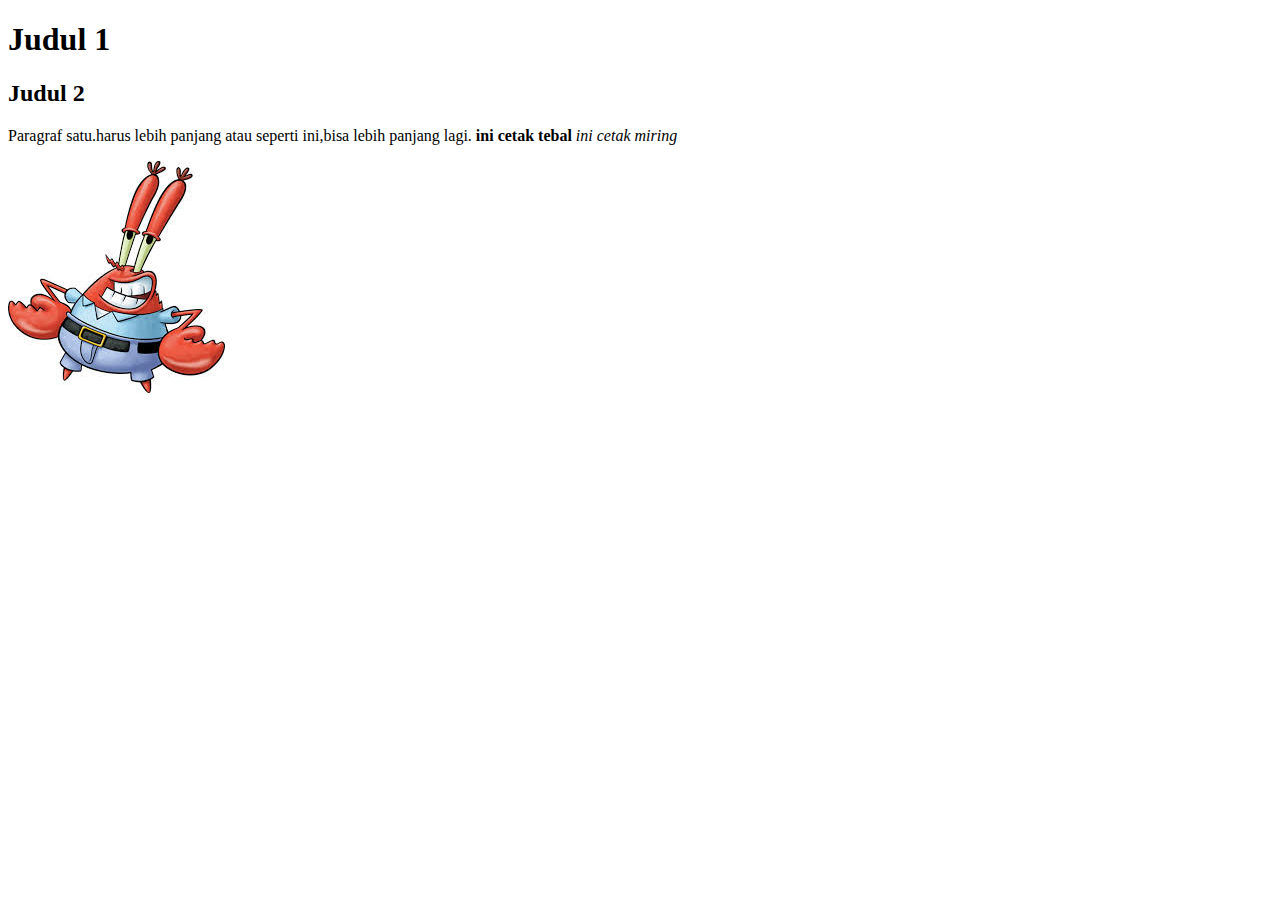
==== index.html @ 22d96958 "Add files via upload" ====
<!DOCTYPE html>
<html>
<head>
	<title>Halaman Dwi Ramadhan</title>
</head>
<body>
<h1>Judul 1</h1>
<h2>Judul 2</h2>
<p>Paragraf satu.harus lebih panjang atau seperti ini,bisa lebih panjang lagi. <strong> ini cetak tebal</strong> <em>ini cetak miring</em></p>
<img src="img/mrkrab.jpeg">
</body>
</html>
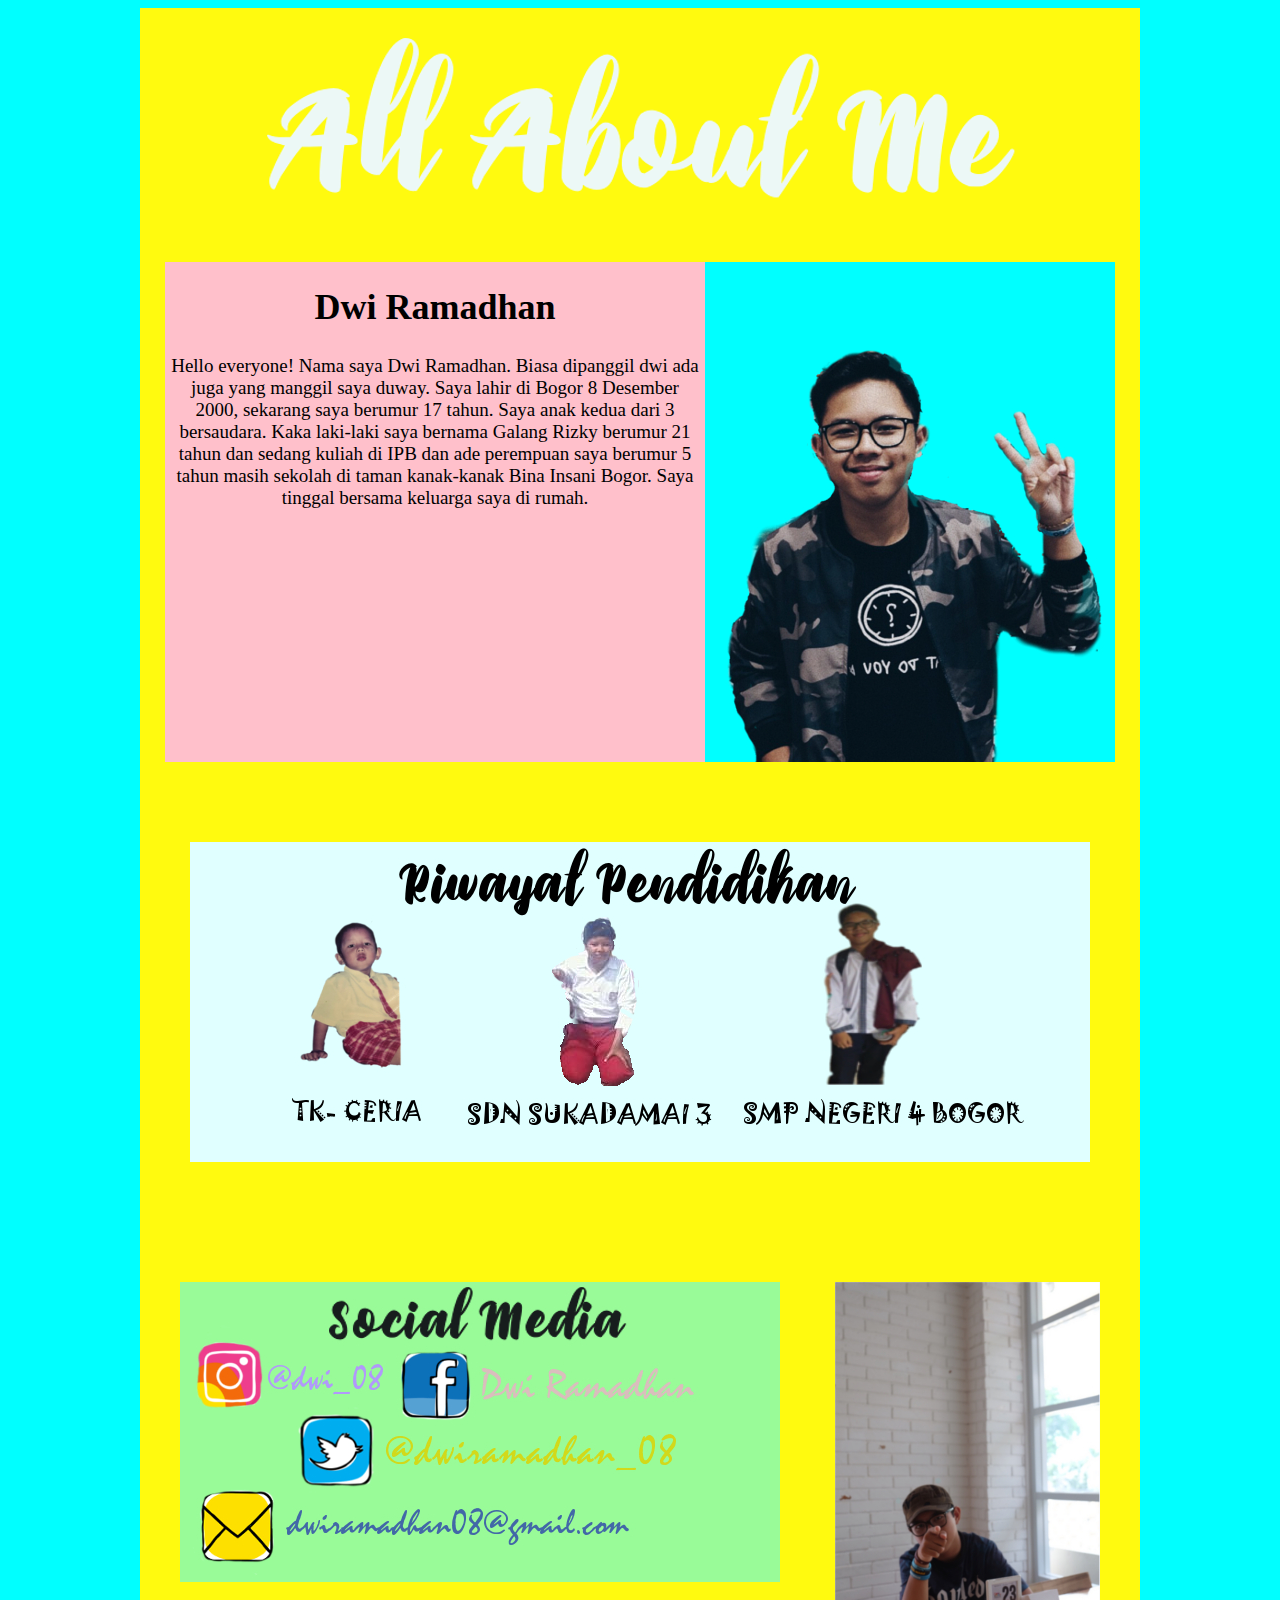
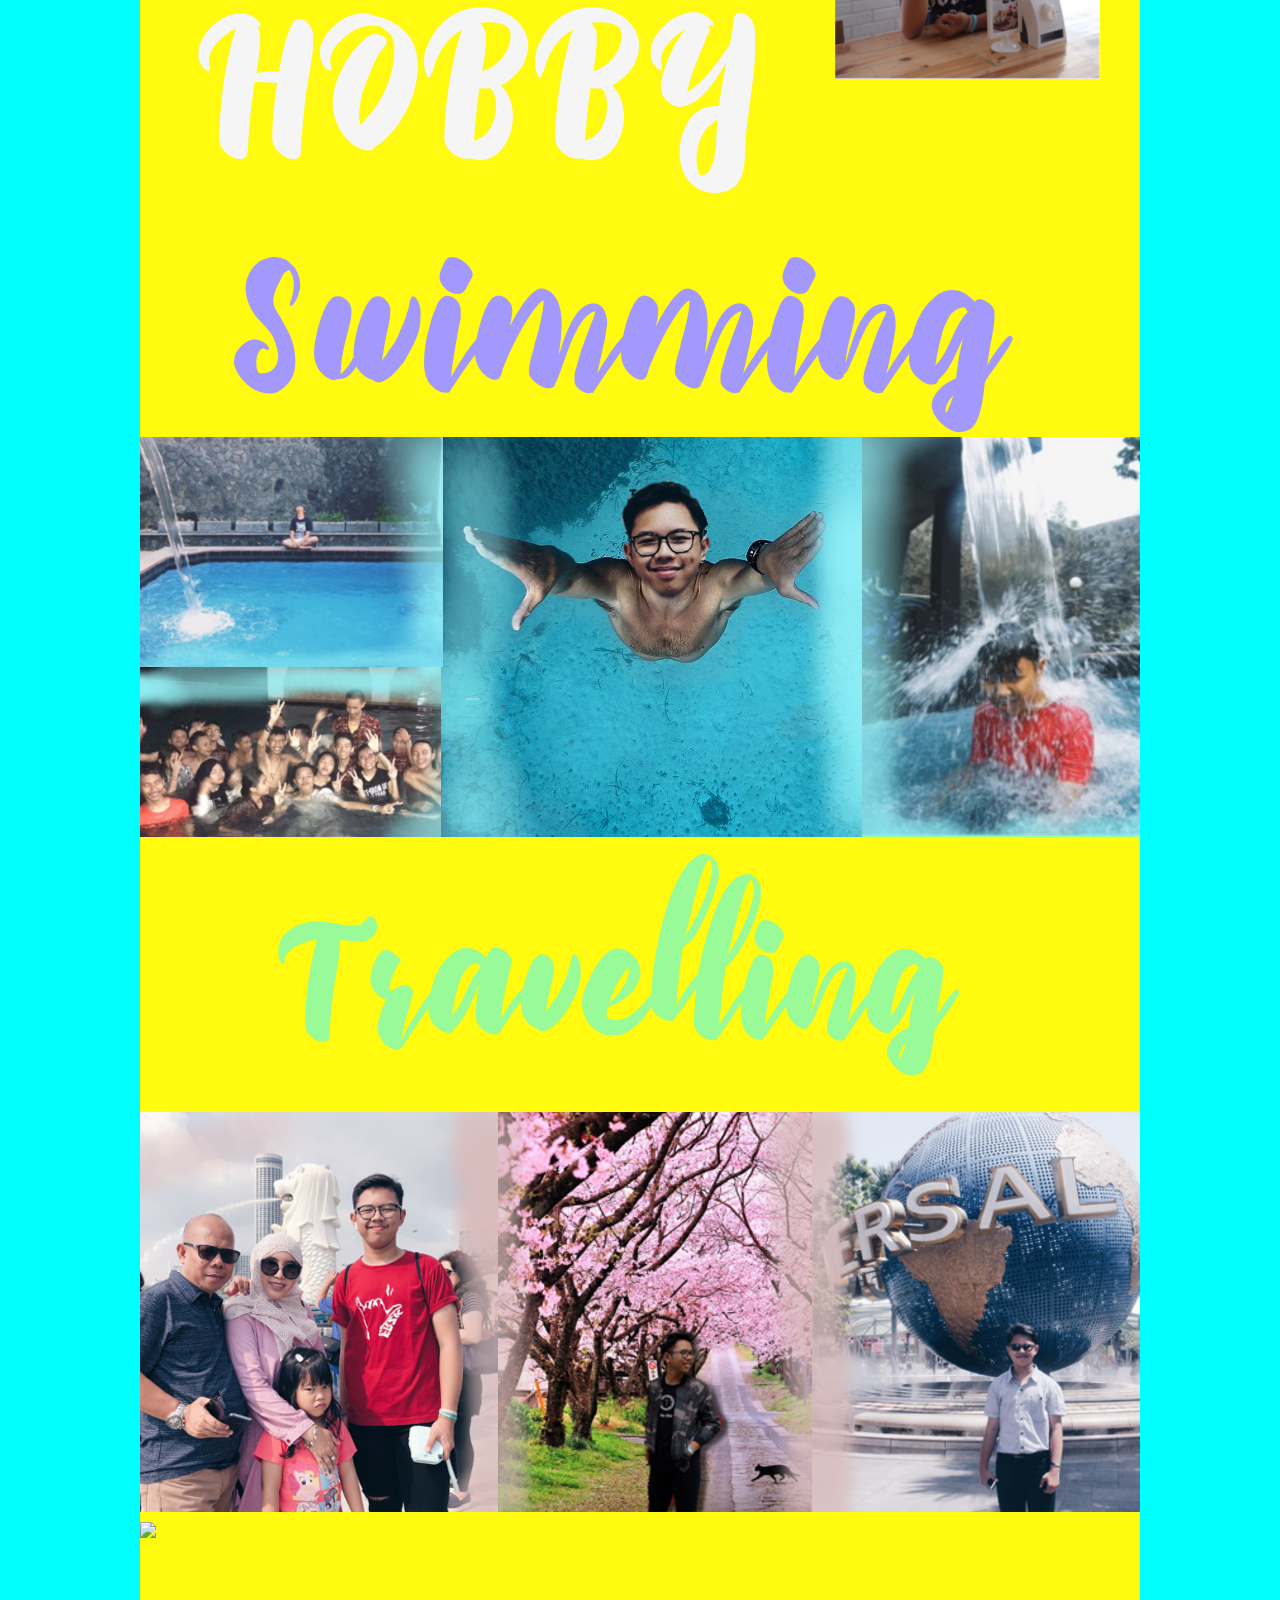
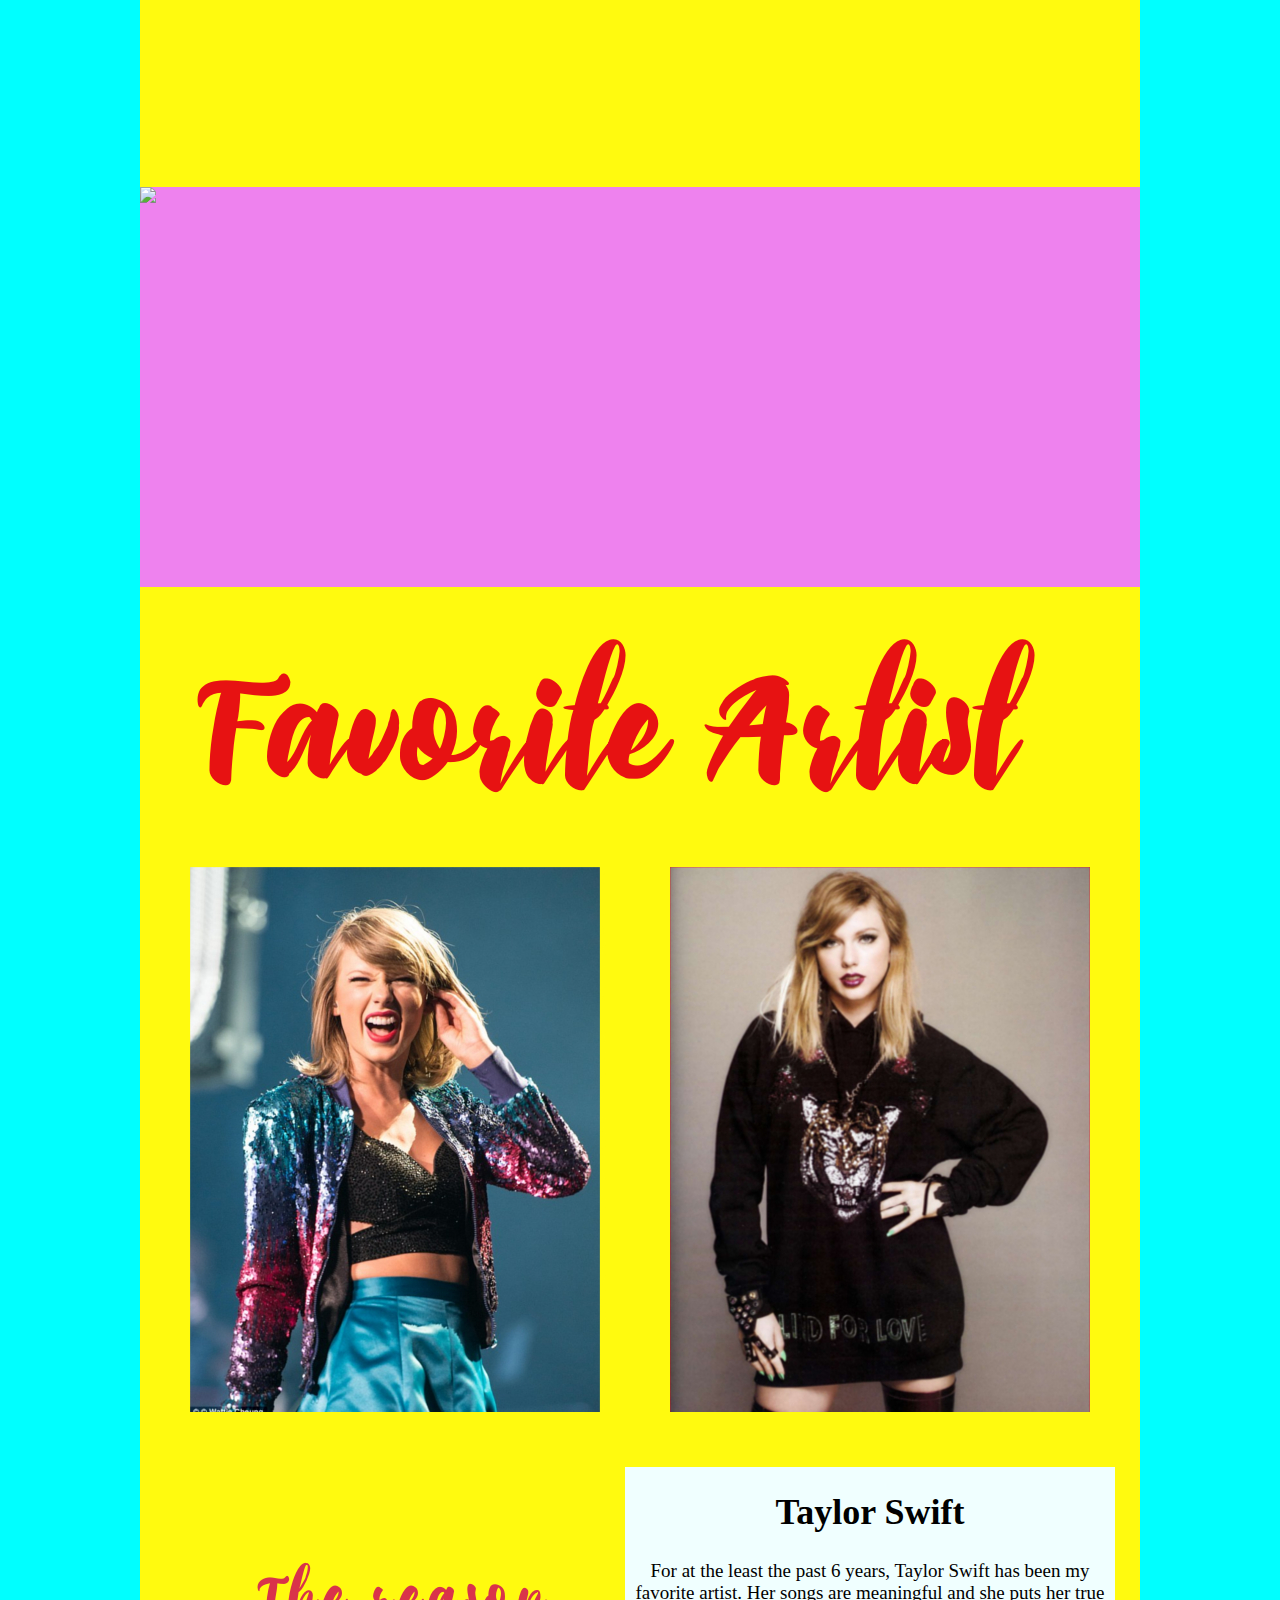
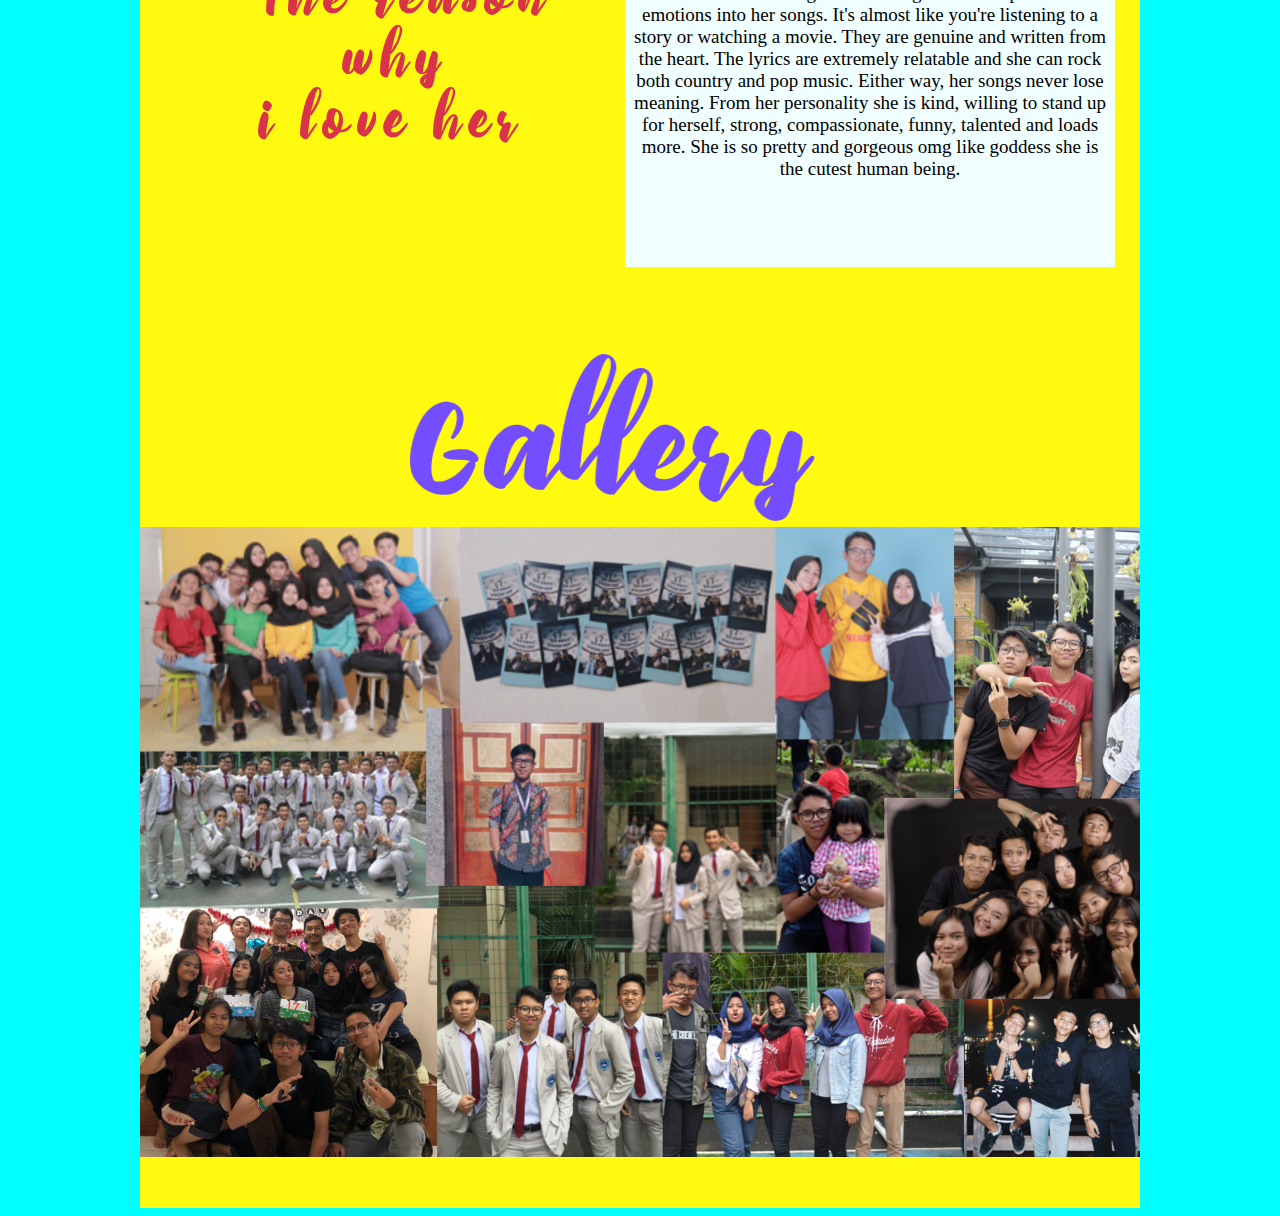
==== commit a5427ecd: "Add files via upload" ====
--- a/index.html
+++ b/index.html
@@ -1,12 +1,67 @@
-<!DOCTYPE html>
-<html>
-<head>
-	<title>Halaman Dwi Ramadhan</title>
-</head>
-<body>
-<h1>Judul 1</h1>
-<h2>Judul 2</h2>
-<p>Paragraf satu.harus lebih panjang atau seperti ini,bisa lebih panjang lagi. <strong> ini cetak tebal</strong> <em>ini cetak miring</em></p>
-<img src="img/mrkrab.jpeg">
-</body>
+<!DOCTYPE html>
+<html>
+<head>
+	<title>Dwi's Profile </title>
+	<style>
+		body {background-color:#00FFFF}
+		#wrap {background-color:#FFFA0F;width:1000px;height:6000px;margin:auto;}
+		#wrop {background-color: #00FFFF; width: 410px;height:500px;float: left;}
+		#ping {background-color: #FFC0CB;width: 540px;height: 500px;margin-left: 25px;float: left;}
+		h1 {font-size: 45px;font-family: Goudy Stout; text-align: center;}
+		p {font-size: 35px;font-family: bradley hand itc; text-align: center; padding: 3px}
+		#tk {background-color: #E0FFFF;width: 900px;height:320px;margin-top: 580px;margin-left: 50px}
+		#socialmedia {background-color: #98FB98;width: 600px;height: 300px; margin-top: 120px; margin-left: 40px; float: left;}
+		#socialmedia2 {background-color: #98FB98;width: 265px;height: 397px;float: right; margin-right: 40px;margin-top: 120px}
+		#hobby {background-color: #FFFA0F;width: 650px;height: 200px;float: left;margin-left: 20px; margin-top: 17px}
+		#swimming {background-color: #FFFA0F;width: 1000px;height: 250px;margin-top: 15px}
+		#swimming2 {background-color: #EE82EE ;width: 1000px;height: 400px;margin-top: 610px}
+		#travelling{background-color: #FFFA0F;width: 1000px;height: 250px;margin-top: 10px}
+		#travelling2 {background-color: #EE82EE ;width: 1000px;height: 400px;margin-top: 15px}
+		#Photography {background-color: #FFFA0F;width: 1000px;height: 250px;margin-top: 10px}
+		#Photography2 {background-color: #EE82EE ;width: 1000px;height: 400px;margin-top: 15px}
+		#favorit {background-color: #FFFA0F;width: 1000px;height: 250px;margin-top: 10px}
+		#tayswift {background-color: #FFFA0F;width: 420px;height: 550px;margin-top: 20px;float: right;margin-right: 50px }
+		#tayswift2 {background-color: #FFFA0F;width: 420px;height: 550px;margin-top: 20px;float: left;margin-left: 50px}
+		#reason {background-color: #FFFA0F;width: 450px;height: 400px;margin-top: 120px; float: left; margin-left: 0px}
+		#love {background-color: #F0FFFF;width: 490px;height: 400px;margin-top: 50px;float: right;margin-right: 25px}
+		h1 {font-size: 36px;font-family: Goudy Stout; text-align: center;}
+		p {font-size: 19px;font-family: bradley hand itc ; text-align: center;}
+		#gallery {background-color: #FFFA0F;width: 1000px;height: 250px;margin-top: 30px;float: center }
+		#foto {background-color: #F0FFFF;width: 1000px;height: 630px;margin-top: 1000px}
+	
+
+	</style>
+</head>
+<body>
+	<div id="wrap"> <img src="img/allaboutme.png">
+	<div id="ping">
+		<h1>Dwi Ramadhan</h1>
+		<p>Hello everyone! Nama saya Dwi Ramadhan. Biasa dipanggil dwi ada juga yang manggil saya duway. Saya lahir di Bogor 8 Desember 2000, sekarang saya berumur 17 tahun. Saya anak kedua dari 3 bersaudara. Kaka laki-laki saya bernama Galang Rizky berumur 21 tahun dan sedang kuliah di IPB dan ade perempuan saya berumur 5 tahun masih sekolah di taman kanak-kanak Bina Insani Bogor. Saya tinggal bersama keluarga saya di rumah.</p>
+	 </div>
+	<div id="wrop"> <img src="img/dwi ganteng.jpg"></div>
+	<div id="tk" > <img src="img/riwayat pendidikan.jpg"></div> 
+	<div id="socialmedia"> <img src="img/sosmed.jpg"></div>
+	<div id="socialmedia2"> <img src="img/yoo.jpg"></div>
+	<div id="hobby"> <img src="img/hobby.png"></div>
+	<div id="swimming"> <img src="img/swimming.png"></div>
+	<div id="swimming2"> <img src="img/swimming3.jpg"></div>
+	<div id="travelling"> <img src="img/travelling.png"></div>
+	<div id="travelling2"> <img src="img/Travelling 3.jpg"></div>
+	<div id="Photography"><img src="img/Photography.png"></div>
+	<div id="Photography2"> <img src="img/photography3.jpg"></div>
+	<div id="favorit"> <img src="img/favoritartisr.png"></div>
+	<div id="tayswift"> <img src="img/taylor1.jpg"></div>
+	<div id="tayswift2"> <img src="img/taylor2.jpg"></div>
+	<div id="reason"> <img src="img/reason.png"></div>
+	<div id="love"> 
+	<h1> Taylor Swift </h1>
+	<p>For at the least the past 6 years, Taylor Swift has been my favorite artist. Her songs are meaningful and she puts her true emotions into her songs. It's almost like you're listening to a story or watching a movie. They are genuine and written from the heart. The lyrics are extremely relatable and she can rock both country and pop music. Either way, her songs never lose meaning. From her personality she is kind, willing to stand up for herself, strong, compassionate, funny, talented and loads more. She is so pretty and gorgeous omg like goddess she is the cutest human being.</p>
+	</div>
+	<div id="gallery"> <img src="img/gallery.png"></div>
+	<div id="foto"> <img src="img/foto.jpg"></div>
+	
+
+
+	</div>
+</body>
 </html>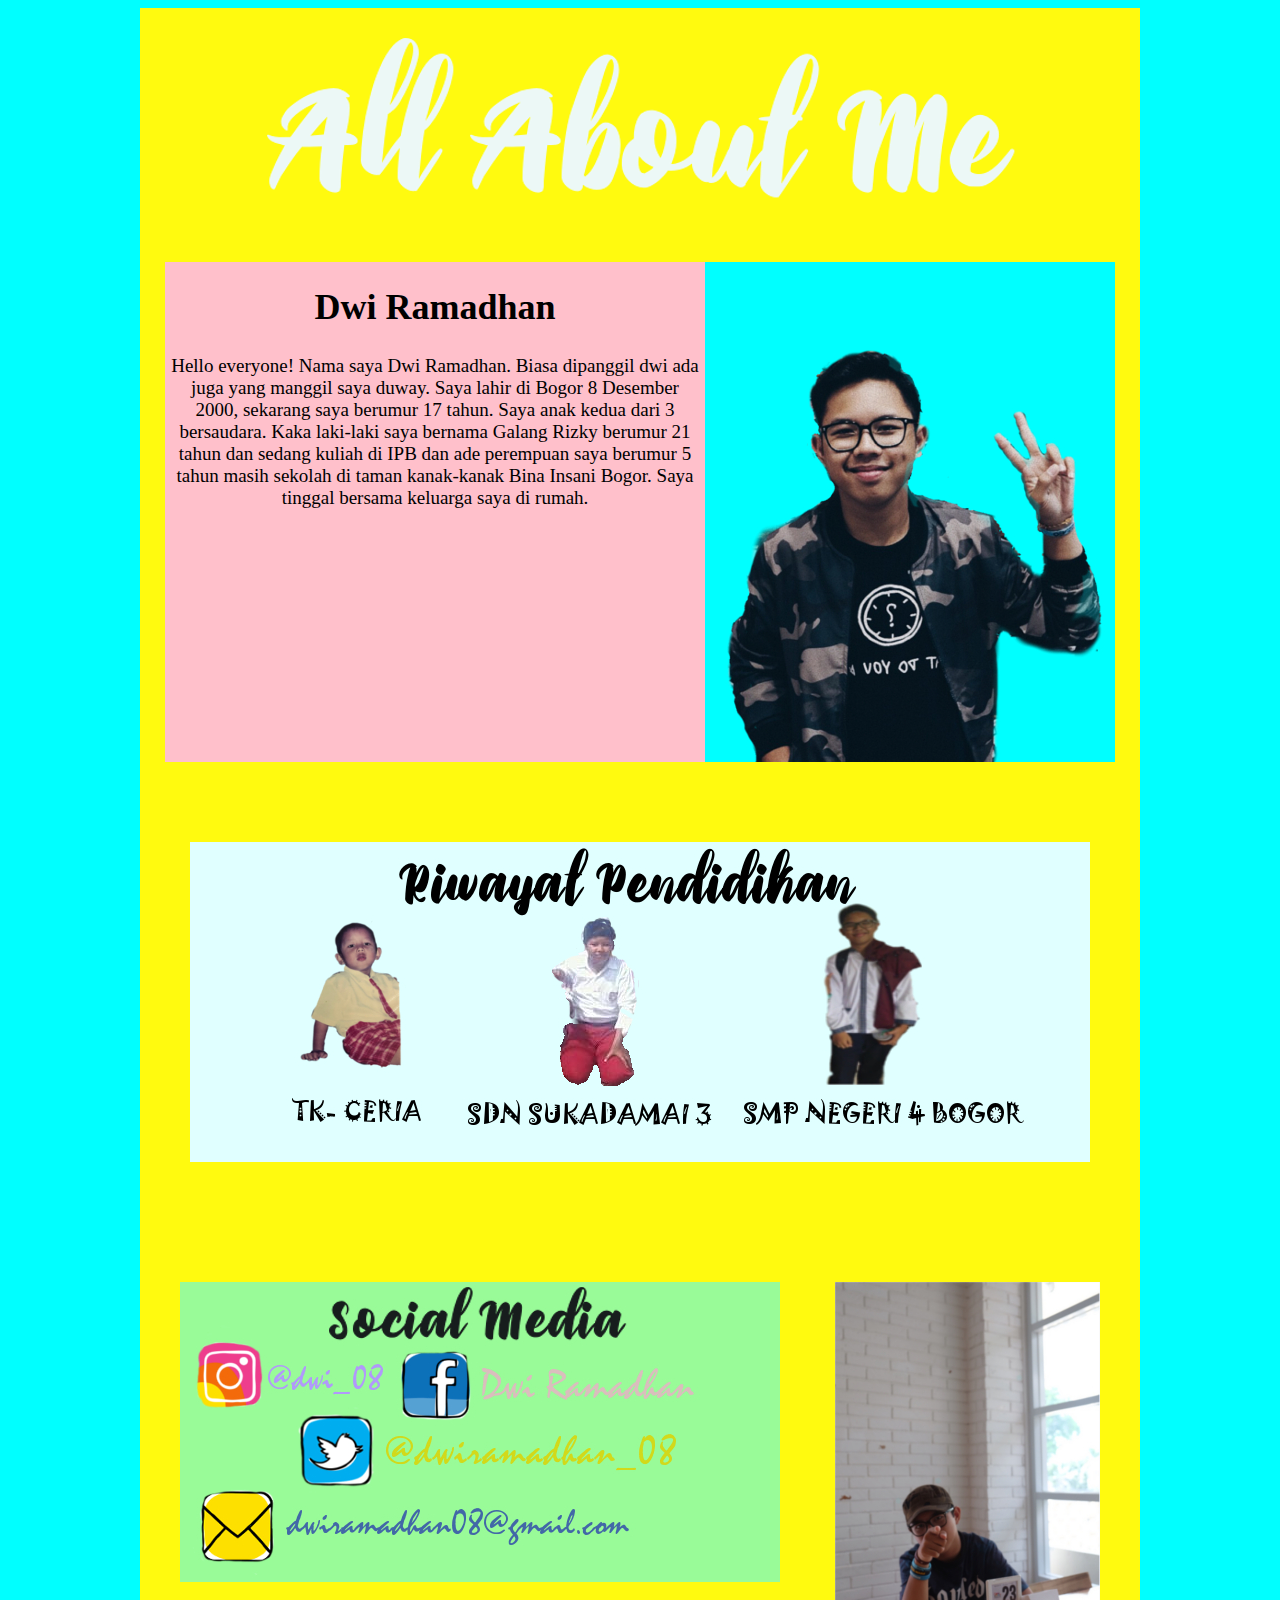
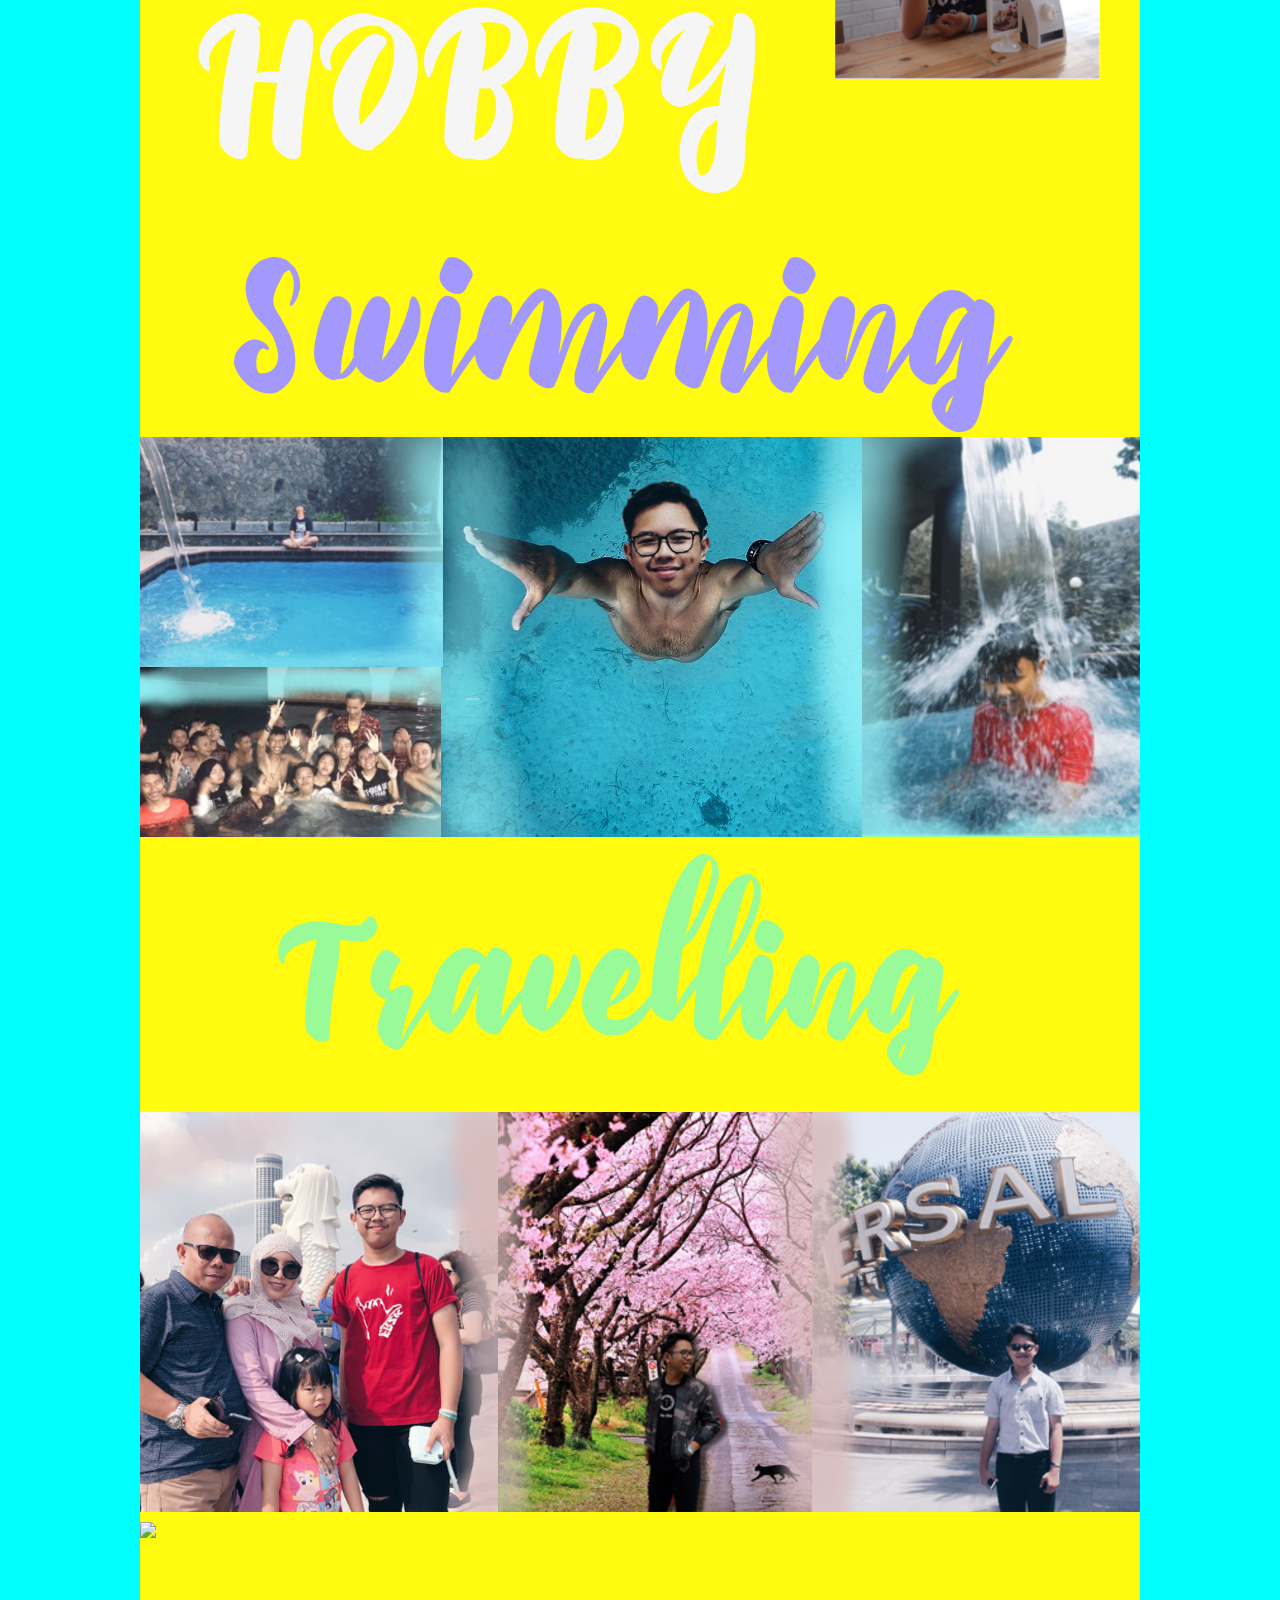
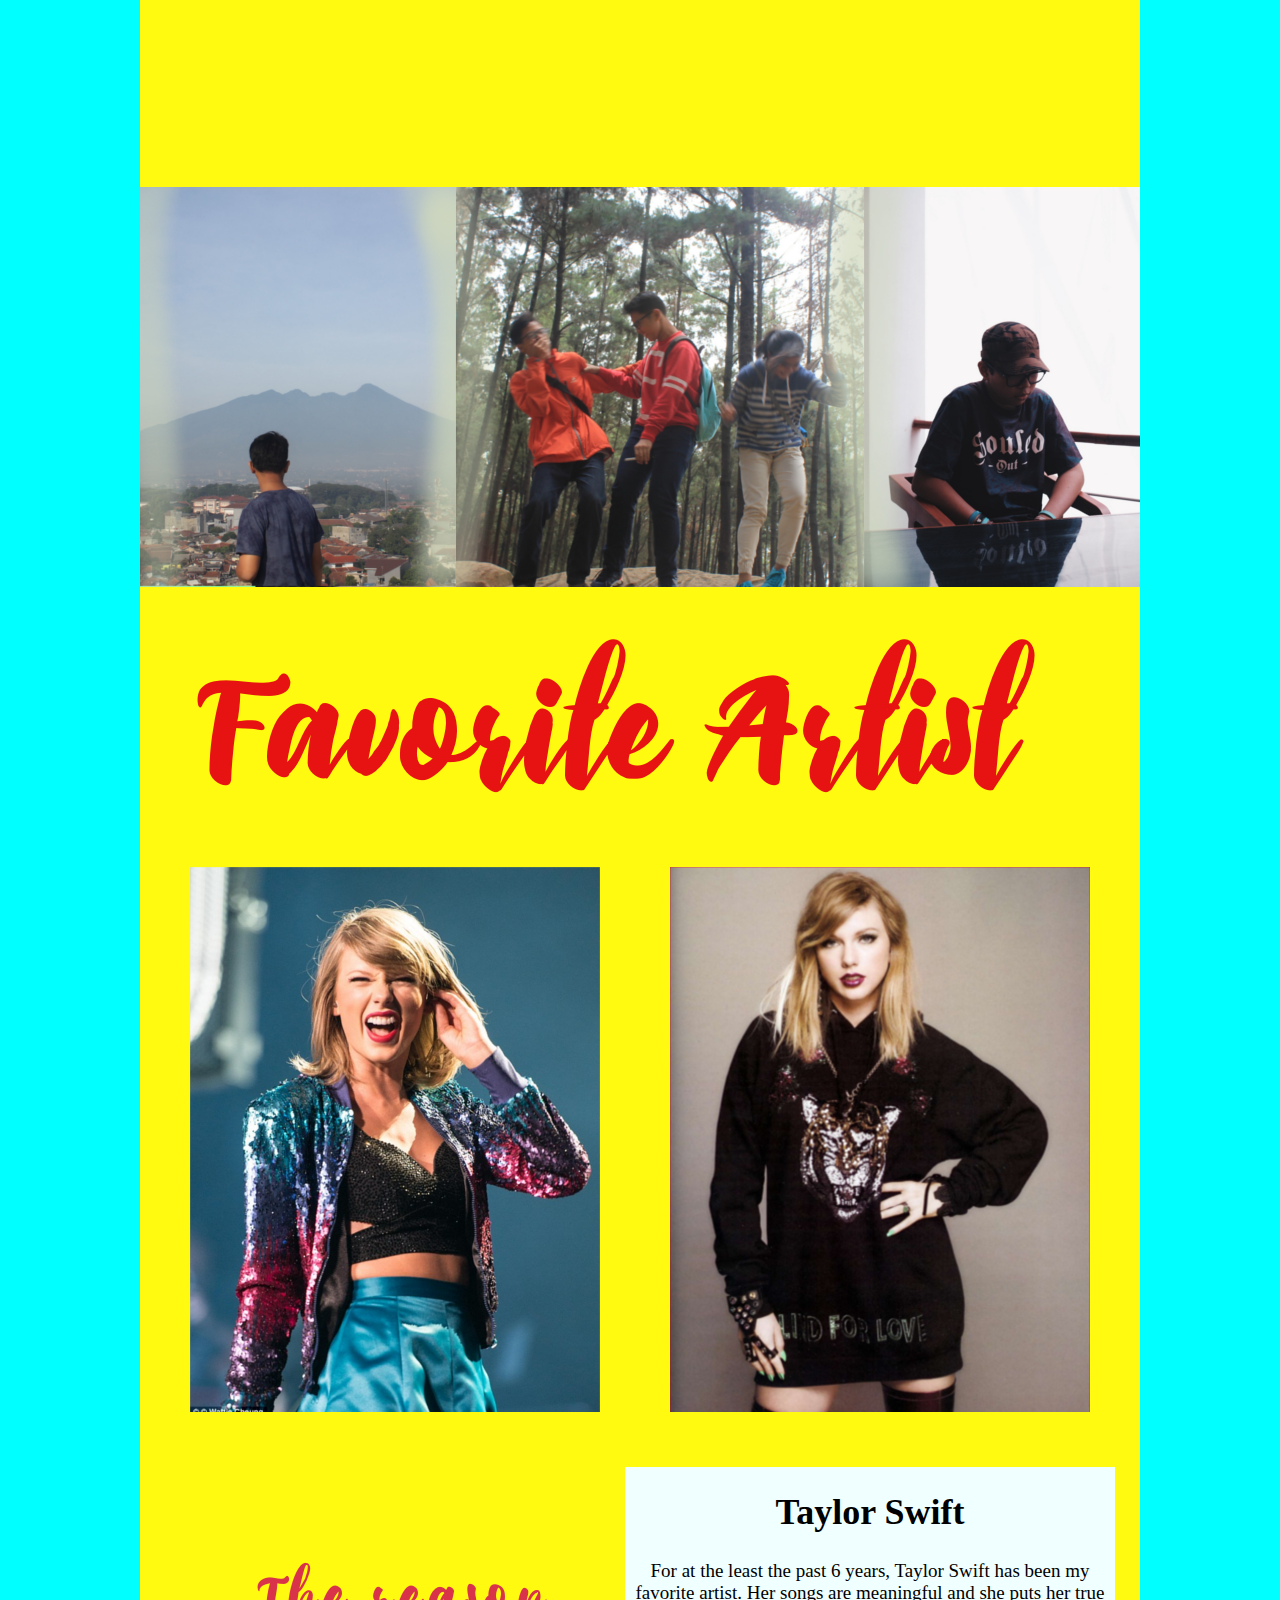
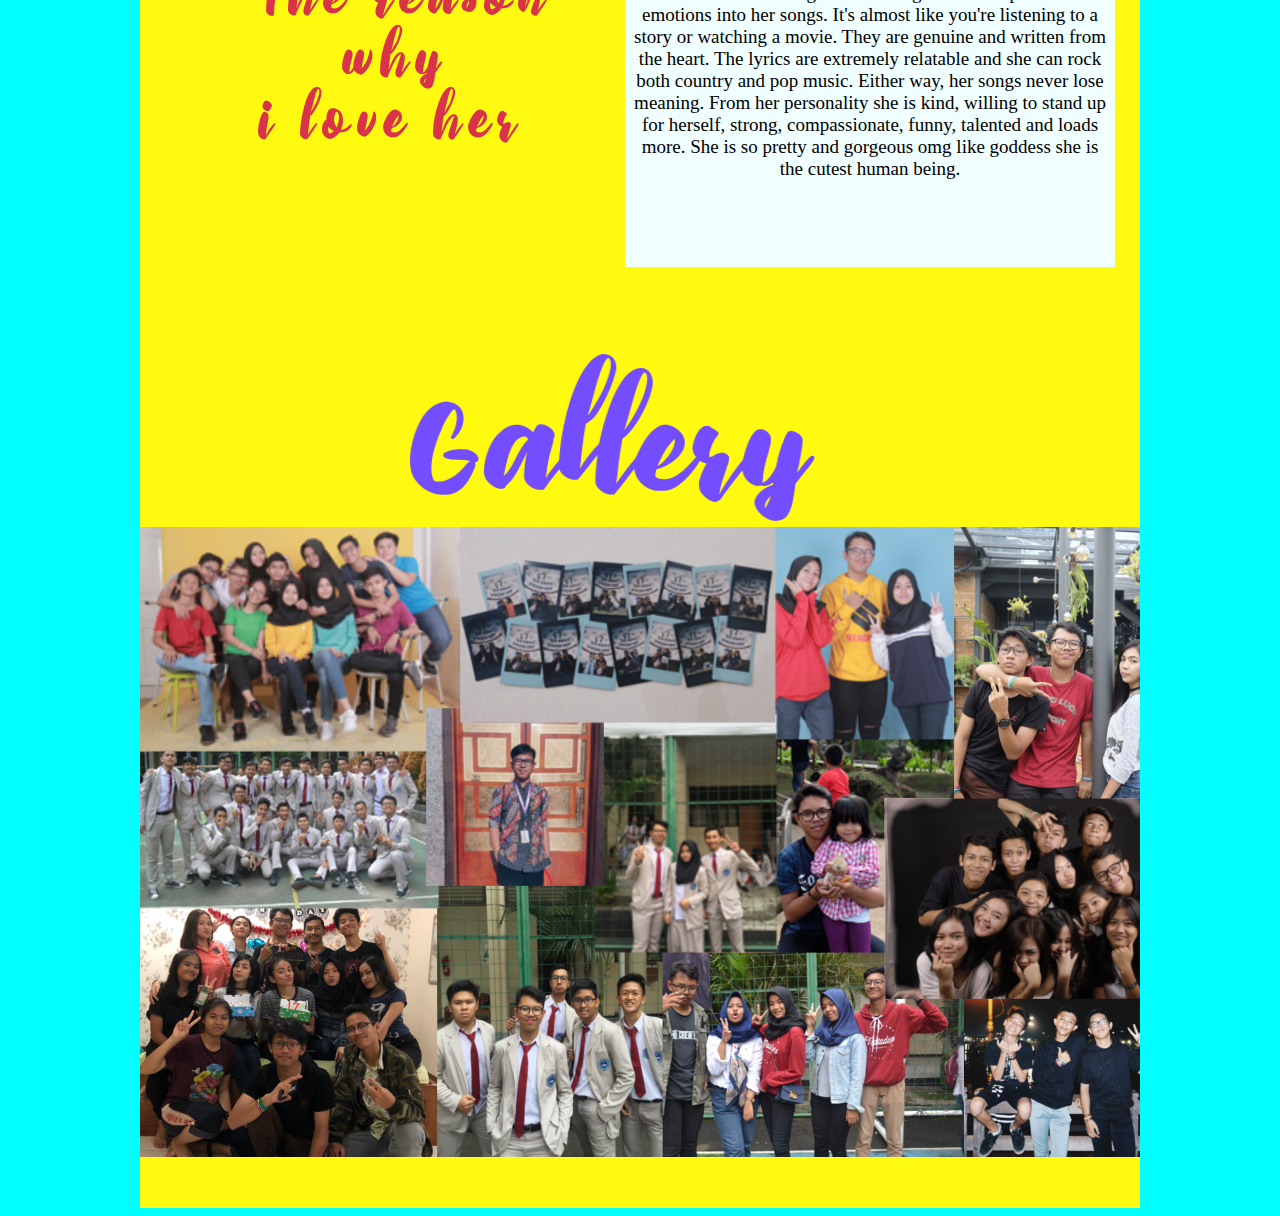
==== commit 7c5f97cd: "Update index.html" ====
--- a/index.html
+++ b/index.html
@@ -47,8 +47,8 @@
 	<div id="swimming2"> <img src="img/swimming3.jpg"></div>
 	<div id="travelling"> <img src="img/travelling.png"></div>
 	<div id="travelling2"> <img src="img/Travelling 3.jpg"></div>
-	<div id="Photography"><img src="img/Photography.png"></div>
-	<div id="Photography2"> <img src="img/photography3.jpg"></div>
+	<div id="Photography"><img src="img/Photography.jpg"></div>
+	<div id="Photography2"> <img src="img/Photography3.png"></div>
 	<div id="favorit"> <img src="img/favoritartisr.png"></div>
 	<div id="tayswift"> <img src="img/taylor1.jpg"></div>
 	<div id="tayswift2"> <img src="img/taylor2.jpg"></div>
@@ -64,4 +64,4 @@
 
 	</div>
 </body>
-</html>+</html>
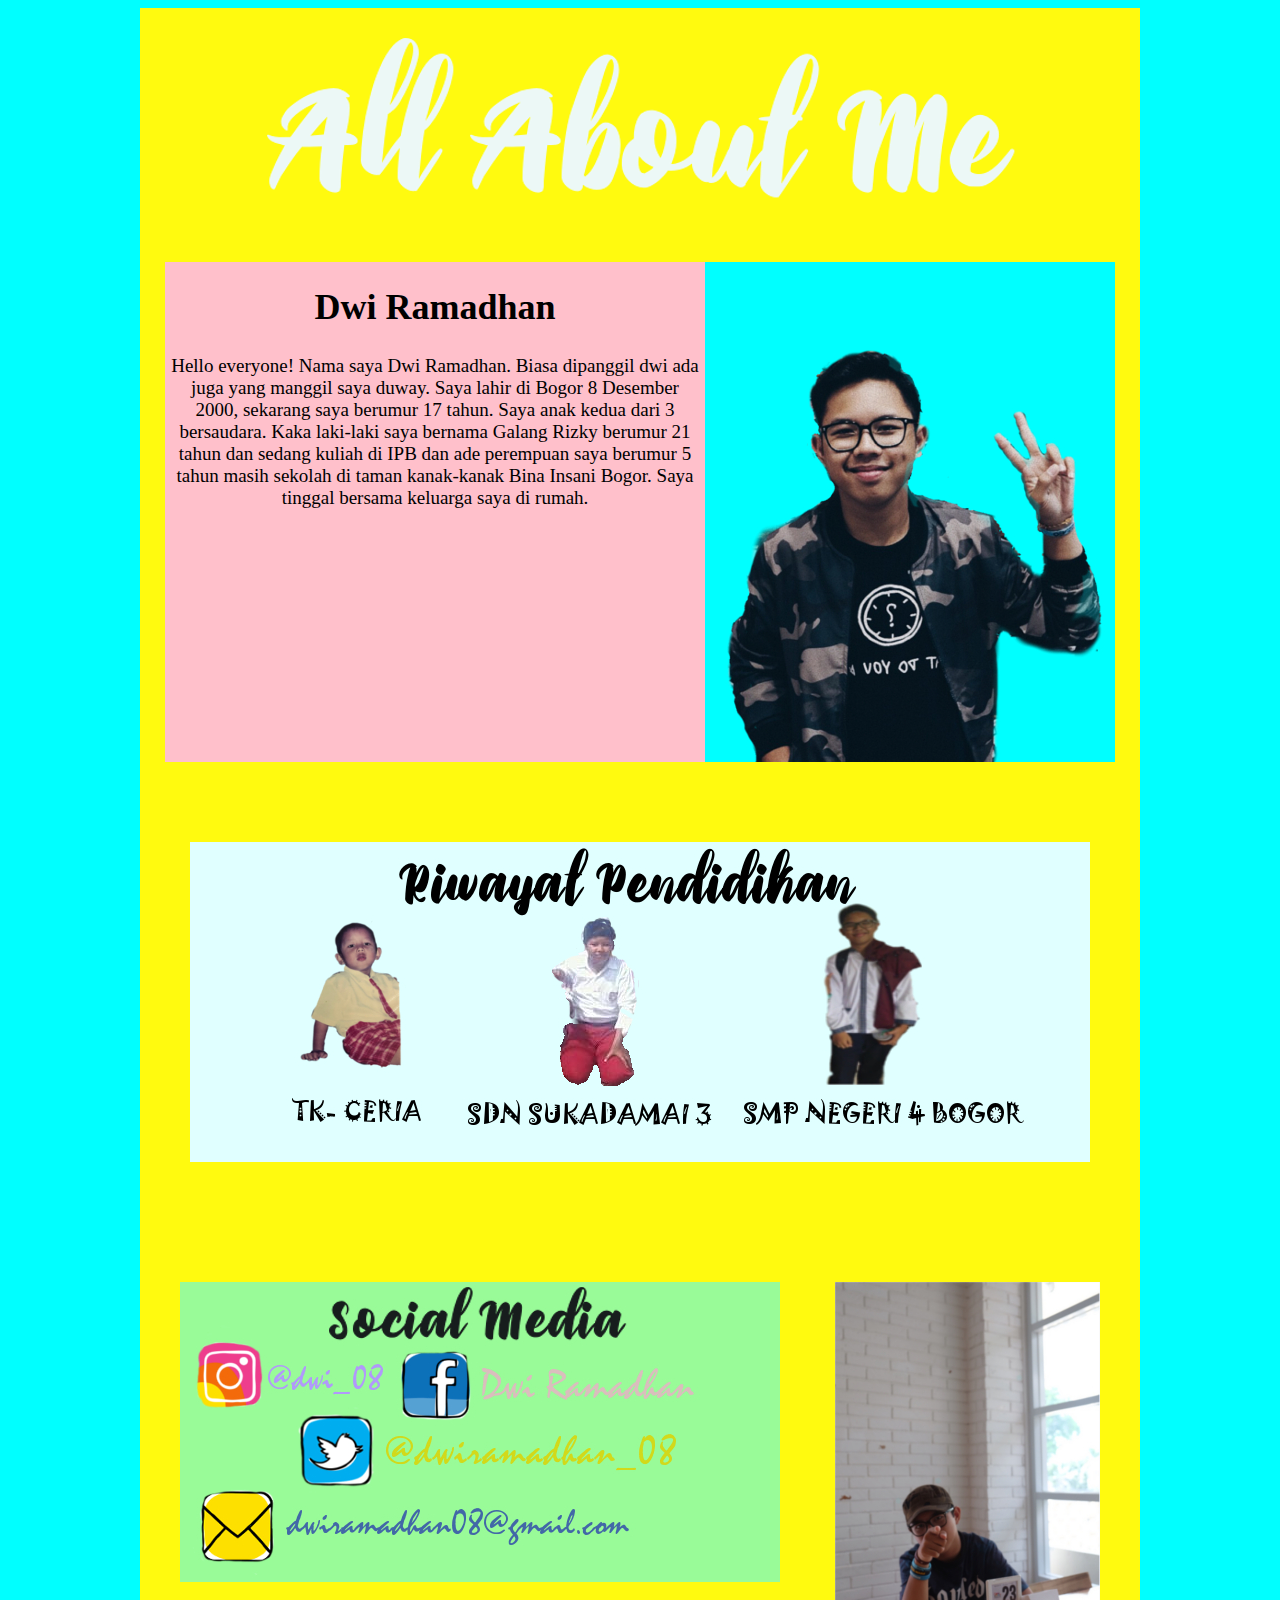
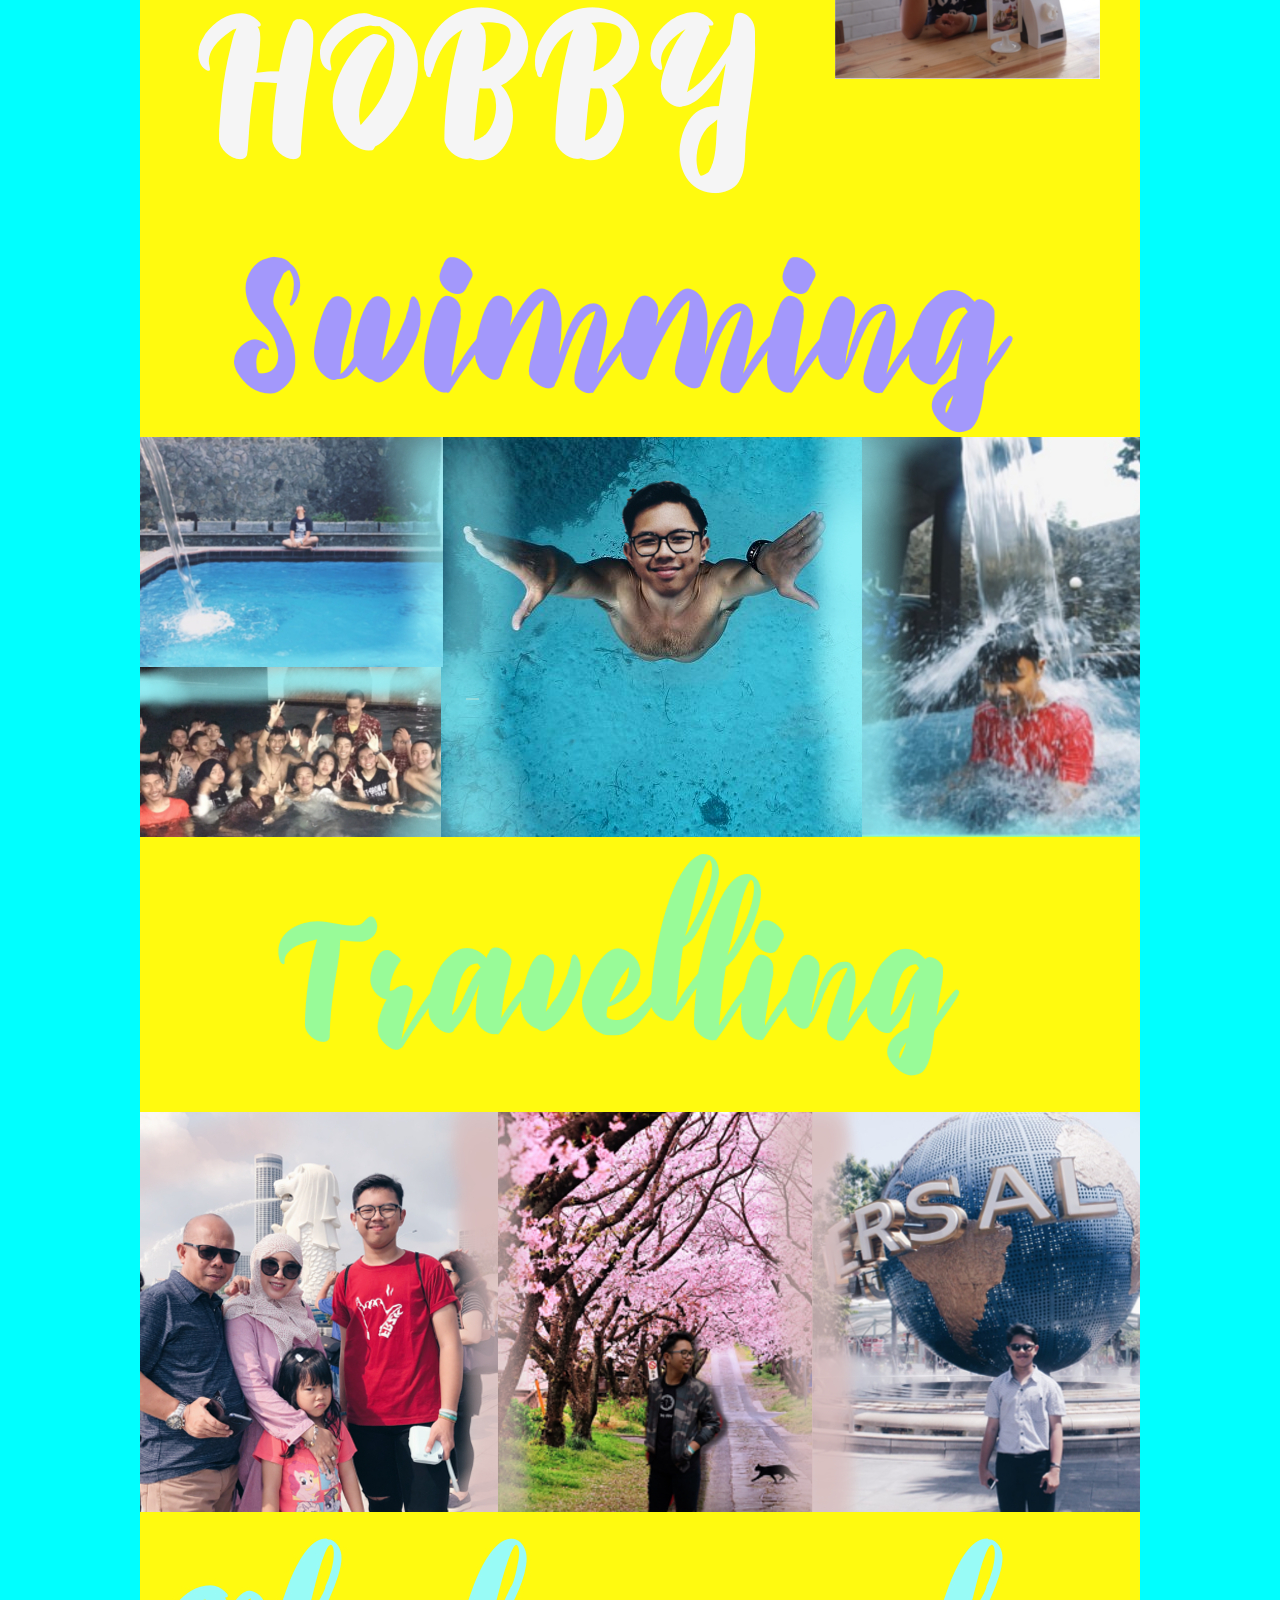
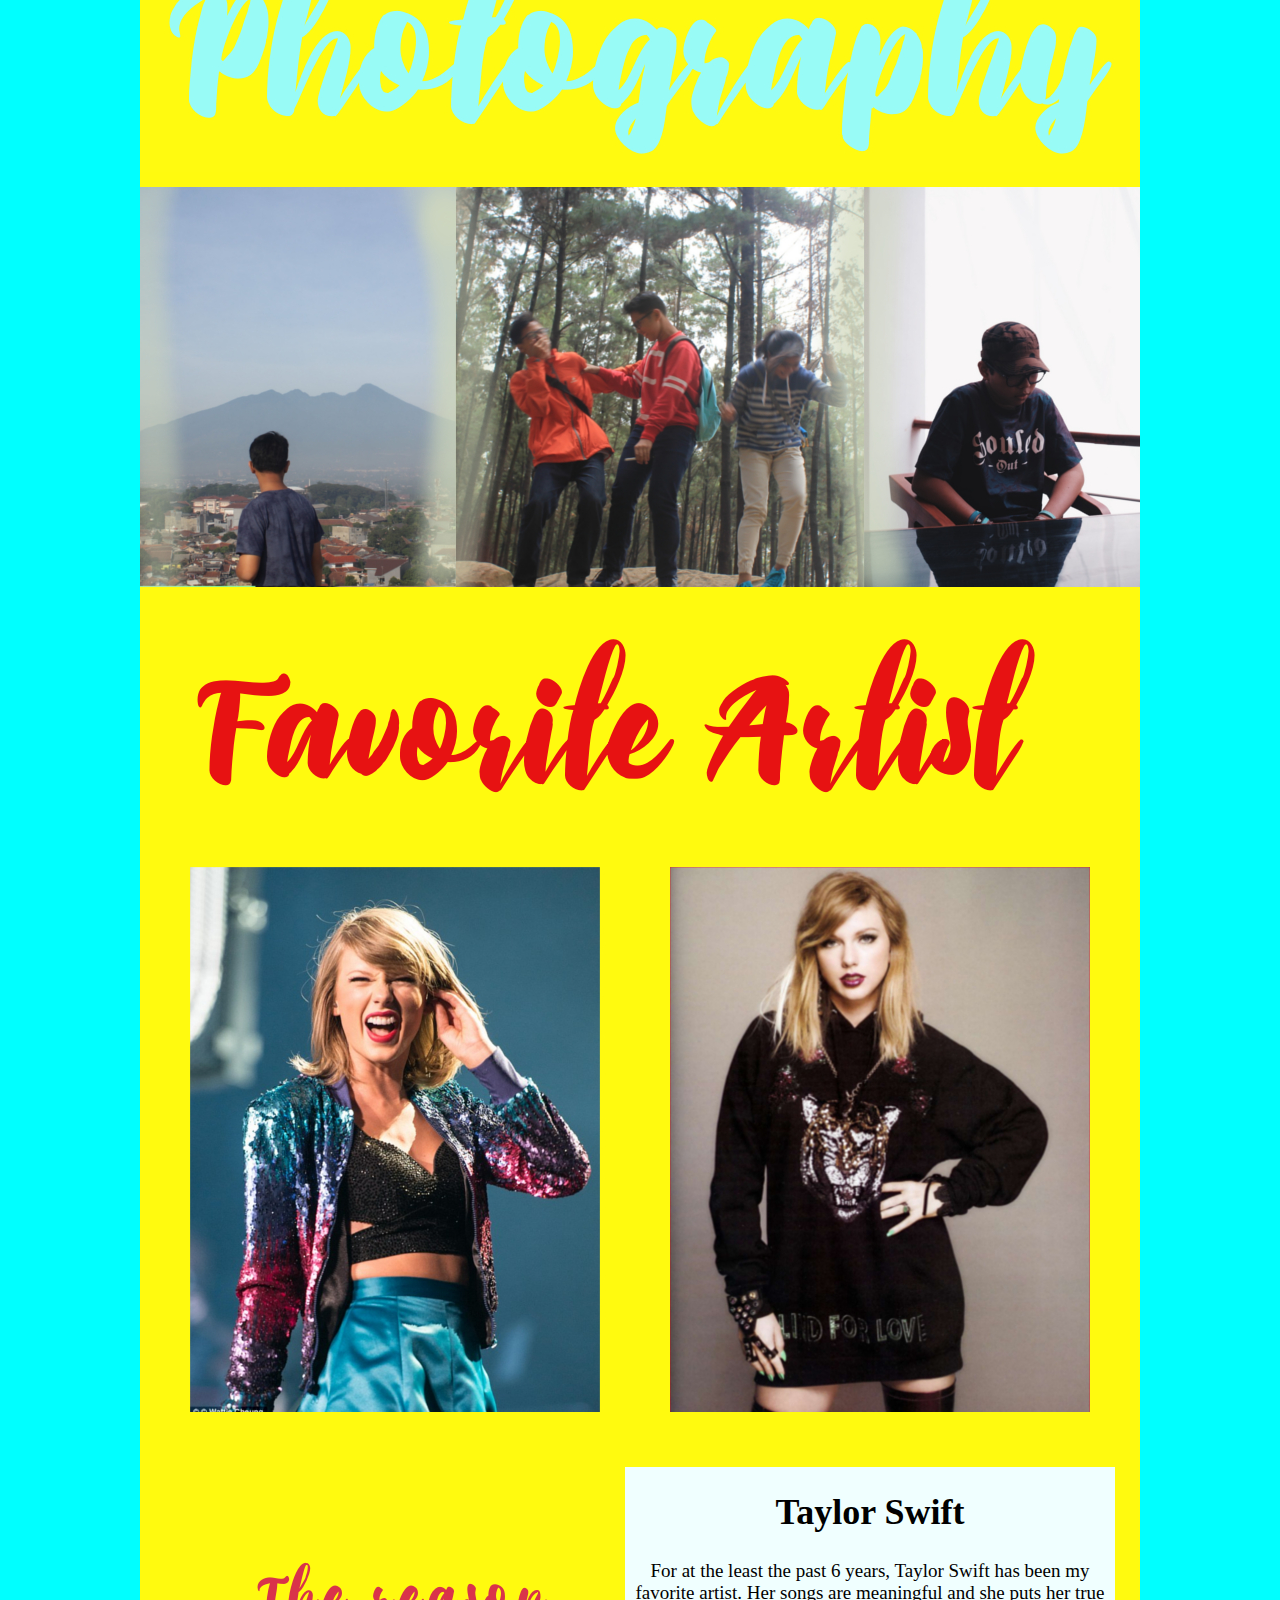
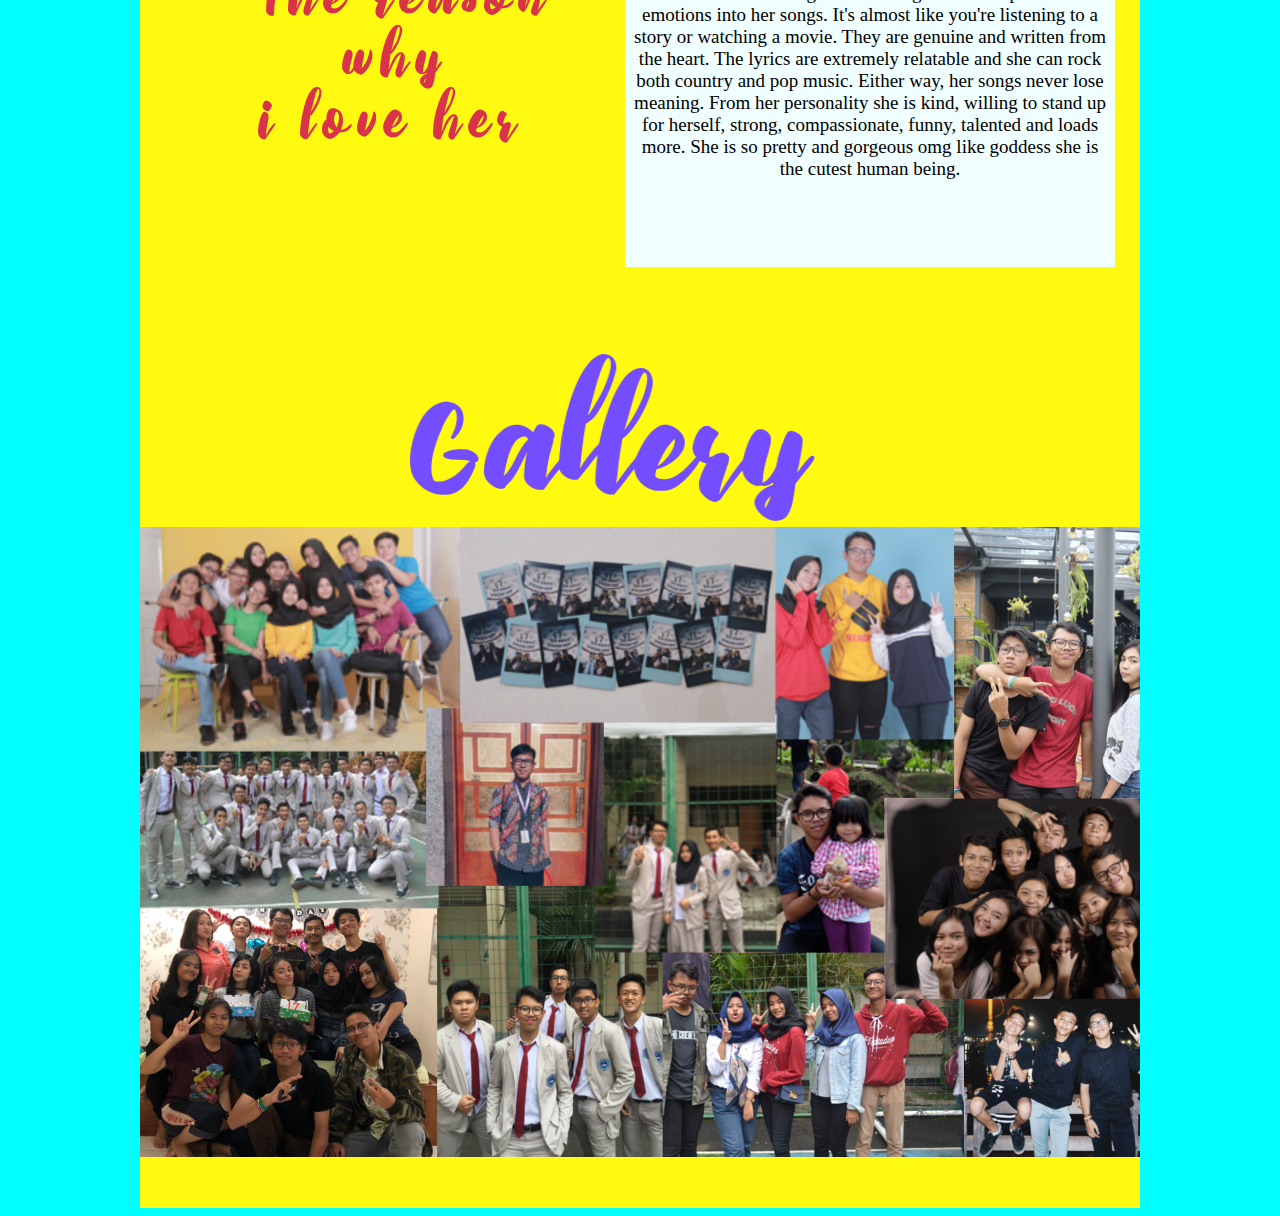
==== commit 97665856: "Update index.html" ====
--- a/index.html
+++ b/index.html
@@ -47,7 +47,7 @@
 	<div id="swimming2"> <img src="img/swimming3.jpg"></div>
 	<div id="travelling"> <img src="img/travelling.png"></div>
 	<div id="travelling2"> <img src="img/Travelling 3.jpg"></div>
-	<div id="Photography"><img src="img/Photography.jpg"></div>
+	<div id="Photography"><img src="img/photography.jpg"></div>
 	<div id="Photography2"> <img src="img/Photography3.png"></div>
 	<div id="favorit"> <img src="img/favoritartisr.png"></div>
 	<div id="tayswift"> <img src="img/taylor1.jpg"></div>
